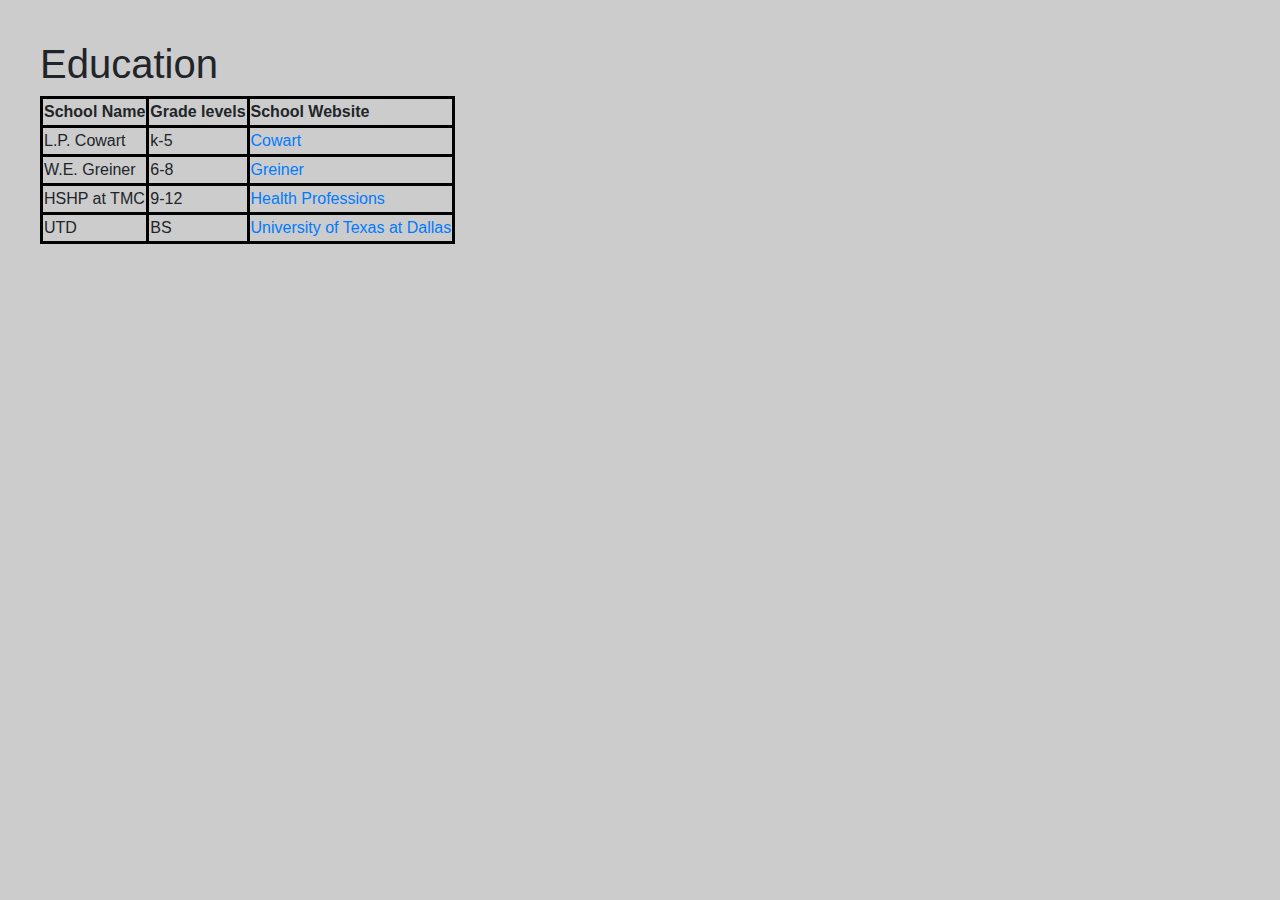
==== Education.html @ df787997 "Add files via upload" ====
<!DOCTYPE html>
<html>
    <head>
        <title>My education</title>
        <link rel="stylesheet" = href="https://stackpath.bootstrapcdn.com/bootstrap/4.4.1/css/bootstrap.min.css"
    </head>
      <style>
          body{
            background-color:#ccc;
            margin: 20px;
            padding: 20px;
          }
          table, th, td{
            border:3px solid black;
          }
      </style>

    <body>
        <h1> Education </h1>
        <Table>
          <tr>
            <th> School Name </th>
            <th> Grade levels </th>
            <th> School Website </th>
          </tr>
          <tr>
            <td> L.P. Cowart </td>
            <td> k-5 </td>
            <td> <a href="https://www.dallasisd.org/cowart"> Cowart </a></td>
          </tr>
          <tr>
            <td> W.E. Greiner </td>
            <td> 6-8 </td>
            <td> <a href="https://www.dallasisd.org/greineracademy"> Greiner </a></td>
          </tr>
          <tr>
            <td> HSHP at TMC </td>
            <td> 9-12 </td>
            <td> <a href="https://www.dallasisd.org/healthmagnet"> Health Professions </a></td>
          </tr>
          <tr>
            <td> UTD </td>
            <td> BS </td>
            <td> <a href="https://www.me.utdallas.edu/"> University of Texas at Dallas </a></td>
          </tr>


    </body>
</html>
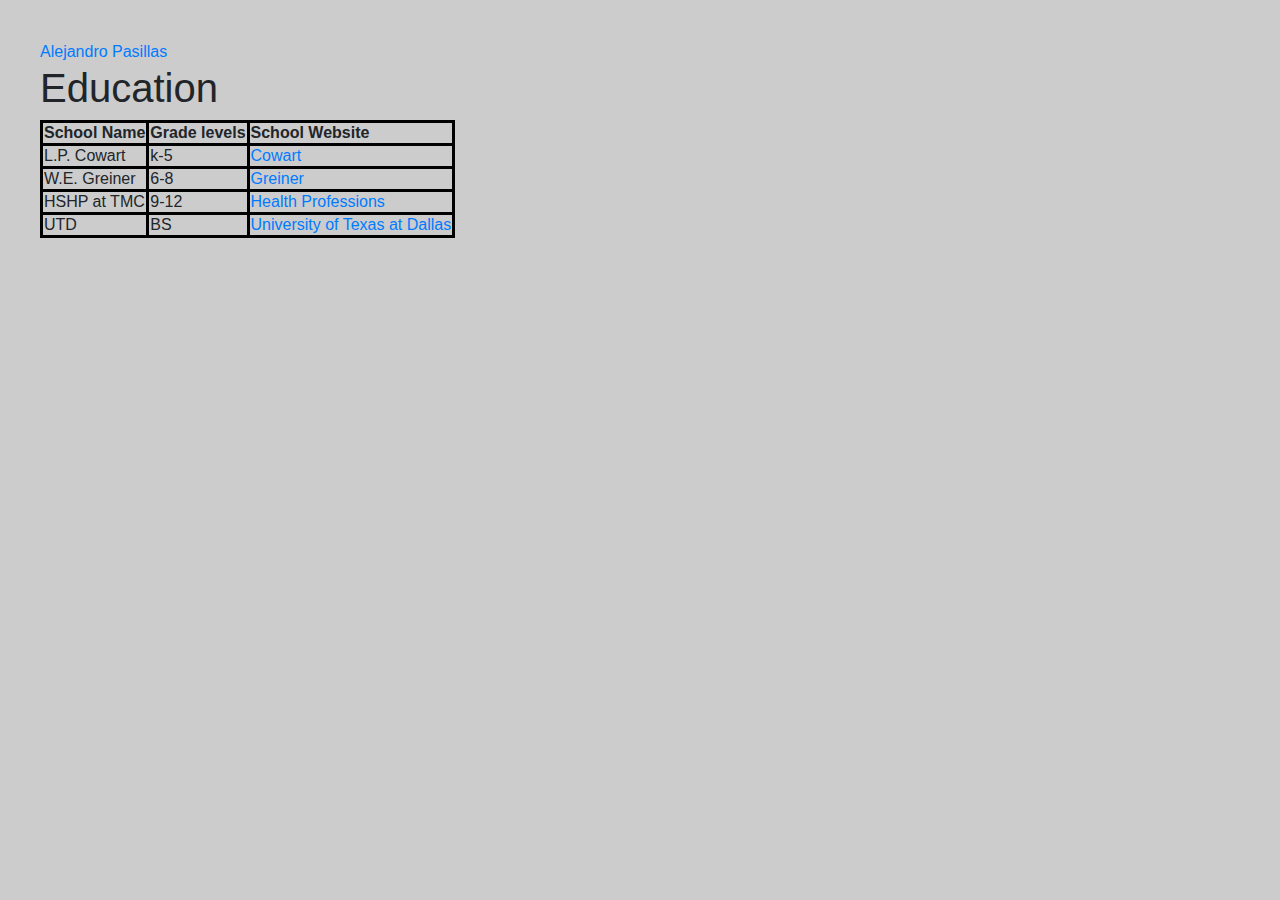
==== commit e254ad70: "adding Education" ====
--- a/Education.html
+++ b/Education.html
@@ -1,8 +1,9 @@
+<script type="text/javascript" src="https://platform.linkedin.com/badges/js/profile.js" async defer></script>
 <!DOCTYPE html>
 <html>
     <head>
         <title>My education</title>
-        <link rel="stylesheet" = href="https://stackpath.bootstrapcdn.com/bootstrap/4.4.1/css/bootstrap.min.css"
+        <link href="https://stackpath.bootstrapcdn.com/bootstrap/4.4.1/css/bootstrap.min.css" rel="stylesheet" integrity="sha384-Vkoo8x4CGsO3+Hhxv8T/Q5PaXtkKtu6ug5TOeNV6gBiFeWPGFN9MuhOf23Q9Ifjh" crossorigin="anonymous">
     </head>
       <style>
           body{
@@ -16,6 +17,8 @@
       </style>
 
     <body>
+      <div class="LI-profile-badge"  data-version="v1" data-size="medium" data-locale="en_US" data-type="horizontal" data-theme="dark" data-vanity="alejandro-pasillas"><a class="LI-simple-link" href='https://www.linkedin.com/in/alejandro-pasillas?trk=profile-badge'>Alejandro Pasillas</a></div>
+
         <h1> Education </h1>
         <Table>
           <tr>
@@ -24,7 +27,7 @@
             <th> School Website </th>
           </tr>
           <tr>
-            <td> L.P. Cowart </td>
+            <td> L.P. Cowart  </td>
             <td> k-5 </td>
             <td> <a href="https://www.dallasisd.org/cowart"> Cowart </a></td>
           </tr>
@@ -44,6 +47,5 @@
             <td> <a href="https://www.me.utdallas.edu/"> University of Texas at Dallas </a></td>
           </tr>
 
-
     </body>
 </html>
